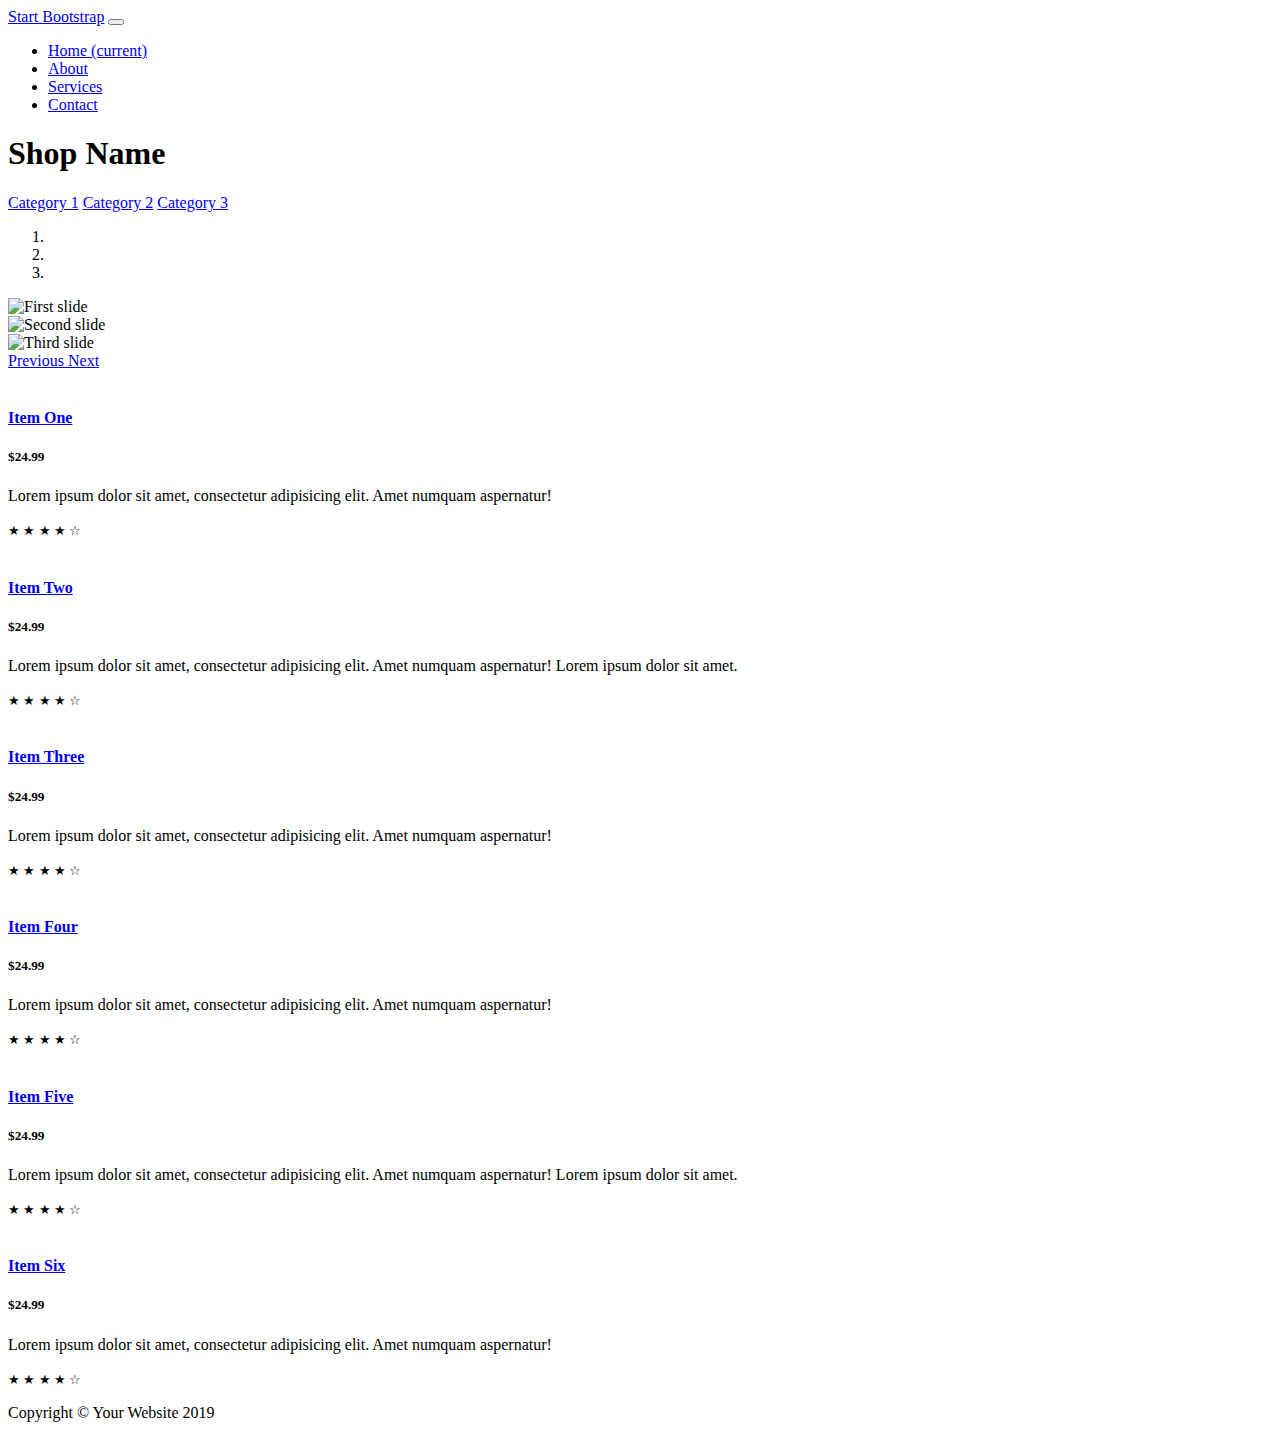
==== index.html @ b7d5164a "재전송" ====
<!DOCTYPE html>
<html lang="en">

<head>

  <meta charset="utf-8">
  <meta name="viewport" content="width=device-width, initial-scale=1, shrink-to-fit=no">
  <meta name="description" content="">
  <meta name="author" content="">

  <title>Shop Homepage - Start Bootstrap Template</title>

  <!-- Bootstrap core CSS -->
  <link href="vendor/bootstrap/css/bootstrap.min.css" rel="stylesheet">

  <!-- Custom styles for this template -->
  <link href="css/shop-homepage.css" rel="stylesheet">

</head>

<body>

  <!-- Navigation -->
  <nav class="navbar navbar-expand-lg navbar-dark bg-dark fixed-top">
    <div class="container">
      <a class="navbar-brand" href="#">Start Bootstrap</a>
      <button class="navbar-toggler" type="button" data-toggle="collapse" data-target="#navbarResponsive" aria-controls="navbarResponsive" aria-expanded="false" aria-label="Toggle navigation">
        <span class="navbar-toggler-icon"></span>
      </button>
      <div class="collapse navbar-collapse" id="navbarResponsive">
        <ul class="navbar-nav ml-auto">
          <li class="nav-item active">
            <a class="nav-link" href="#">Home
              <span class="sr-only">(current)</span>
            </a>
          </li>
          <li class="nav-item">
            <a class="nav-link" href="#">About</a>
          </li>
          <li class="nav-item">
            <a class="nav-link" href="#">Services</a>
          </li>
          <li class="nav-item">
            <a class="nav-link" href="#">Contact</a>
          </li>
        </ul>
      </div>
    </div>
  </nav>

  <!-- Page Content -->
  <div class="container">

    <div class="row">

      <div class="col-lg-3">

        <h1 class="my-4">Shop Name</h1>
        <div class="list-group">
          <a href="#" class="list-group-item">Category 1</a>
          <a href="#" class="list-group-item">Category 2</a>
          <a href="#" class="list-group-item">Category 3</a>
        </div>

      </div>
      <!-- /.col-lg-3 -->

      <div class="col-lg-9">

        <div id="carouselExampleIndicators" class="carousel slide my-4" data-ride="carousel">
          <ol class="carousel-indicators">
            <li data-target="#carouselExampleIndicators" data-slide-to="0" class="active"></li>
            <li data-target="#carouselExampleIndicators" data-slide-to="1"></li>
            <li data-target="#carouselExampleIndicators" data-slide-to="2"></li>
          </ol>
          <div class="carousel-inner" role="listbox">
            <div class="carousel-item active">
              <img class="d-block img-fluid" src="http://placehold.it/900x350" alt="First slide">
            </div>
            <div class="carousel-item">
              <img class="d-block img-fluid" src="http://placehold.it/900x350" alt="Second slide">
            </div>
            <div class="carousel-item">
              <img class="d-block img-fluid" src="http://placehold.it/900x350" alt="Third slide">
            </div>
          </div>
          <a class="carousel-control-prev" href="#carouselExampleIndicators" role="button" data-slide="prev">
            <span class="carousel-control-prev-icon" aria-hidden="true"></span>
            <span class="sr-only">Previous</span>
          </a>
          <a class="carousel-control-next" href="#carouselExampleIndicators" role="button" data-slide="next">
            <span class="carousel-control-next-icon" aria-hidden="true"></span>
            <span class="sr-only">Next</span>
          </a>
        </div>

        <div class="row">

          <div class="col-lg-4 col-md-6 mb-4">
            <div class="card h-100">
              <a href="#"><img class="card-img-top" src="http://placehold.it/700x400" alt=""></a>
              <div class="card-body">
                <h4 class="card-title">
                  <a href="#">Item One</a>
                </h4>
                <h5>$24.99</h5>
                <p class="card-text">Lorem ipsum dolor sit amet, consectetur adipisicing elit. Amet numquam aspernatur!</p>
              </div>
              <div class="card-footer">
                <small class="text-muted">&#9733; &#9733; &#9733; &#9733; &#9734;</small>
              </div>
            </div>
          </div>

          <div class="col-lg-4 col-md-6 mb-4">
            <div class="card h-100">
              <a href="#"><img class="card-img-top" src="http://placehold.it/700x400" alt=""></a>
              <div class="card-body">
                <h4 class="card-title">
                  <a href="#">Item Two</a>
                </h4>
                <h5>$24.99</h5>
                <p class="card-text">Lorem ipsum dolor sit amet, consectetur adipisicing elit. Amet numquam aspernatur! Lorem ipsum dolor sit amet.</p>
              </div>
              <div class="card-footer">
                <small class="text-muted">&#9733; &#9733; &#9733; &#9733; &#9734;</small>
              </div>
            </div>
          </div>

          <div class="col-lg-4 col-md-6 mb-4">
            <div class="card h-100">
              <a href="#"><img class="card-img-top" src="http://placehold.it/700x400" alt=""></a>
              <div class="card-body">
                <h4 class="card-title">
                  <a href="#">Item Three</a>
                </h4>
                <h5>$24.99</h5>
                <p class="card-text">Lorem ipsum dolor sit amet, consectetur adipisicing elit. Amet numquam aspernatur!</p>
              </div>
              <div class="card-footer">
                <small class="text-muted">&#9733; &#9733; &#9733; &#9733; &#9734;</small>
              </div>
            </div>
          </div>

          <div class="col-lg-4 col-md-6 mb-4">
            <div class="card h-100">
              <a href="#"><img class="card-img-top" src="http://placehold.it/700x400" alt=""></a>
              <div class="card-body">
                <h4 class="card-title">
                  <a href="#">Item Four</a>
                </h4>
                <h5>$24.99</h5>
                <p class="card-text">Lorem ipsum dolor sit amet, consectetur adipisicing elit. Amet numquam aspernatur!</p>
              </div>
              <div class="card-footer">
                <small class="text-muted">&#9733; &#9733; &#9733; &#9733; &#9734;</small>
              </div>
            </div>
          </div>

          <div class="col-lg-4 col-md-6 mb-4">
            <div class="card h-100">
              <a href="#"><img class="card-img-top" src="http://placehold.it/700x400" alt=""></a>
              <div class="card-body">
                <h4 class="card-title">
                  <a href="#">Item Five</a>
                </h4>
                <h5>$24.99</h5>
                <p class="card-text">Lorem ipsum dolor sit amet, consectetur adipisicing elit. Amet numquam aspernatur! Lorem ipsum dolor sit amet.</p>
              </div>
              <div class="card-footer">
                <small class="text-muted">&#9733; &#9733; &#9733; &#9733; &#9734;</small>
              </div>
            </div>
          </div>

          <div class="col-lg-4 col-md-6 mb-4">
            <div class="card h-100">
              <a href="#"><img class="card-img-top" src="http://placehold.it/700x400" alt=""></a>
              <div class="card-body">
                <h4 class="card-title">
                  <a href="#">Item Six</a>
                </h4>
                <h5>$24.99</h5>
                <p class="card-text">Lorem ipsum dolor sit amet, consectetur adipisicing elit. Amet numquam aspernatur!</p>
              </div>
              <div class="card-footer">
                <small class="text-muted">&#9733; &#9733; &#9733; &#9733; &#9734;</small>
              </div>
            </div>
          </div>

        </div>
        <!-- /.row -->

      </div>
      <!-- /.col-lg-9 -->

    </div>
    <!-- /.row -->

  </div>
  <!-- /.container -->

  <!-- Footer -->
  <footer class="py-5 bg-dark">
    <div class="container">
      <p class="m-0 text-center text-white">Copyright &copy; Your Website 2019</p>
    </div>
    <!-- /.container -->
  </footer>

  <!-- Bootstrap core JavaScript -->
  <script src="vendor/jquery/jquery.min.js"></script>
  <script src="vendor/bootstrap/js/bootstrap.bundle.min.js"></script>

</body>

</html>
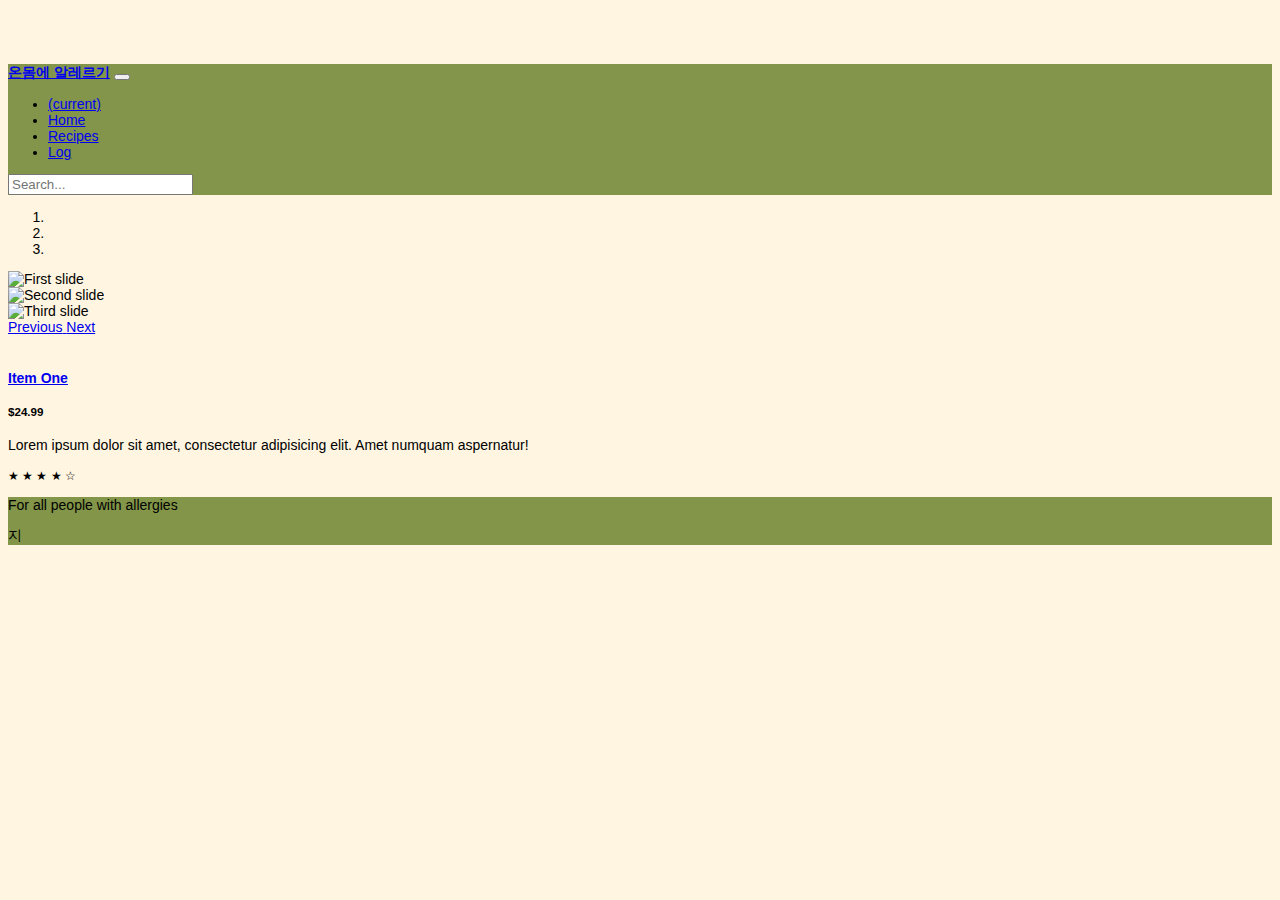
==== commit 1c080060: "Add files via upload" ====
--- a/index.html
+++ b/index.html
@@ -2,65 +2,102 @@
 <html lang="en">
 
 <head>
+  <!-- 메타 정보 -->
+  <meta charset="utf-8"> <!-- 문서의 문자 인코딩 설정 -->
+  <meta name="viewport" content="width=device-width, initial-scale=1, shrink-to-fit=no"> <!-- 반응형 웹페이지를 위한 뷰포트 설정 -->
+  <meta name="description" content=""> <!-- 웹페이지에 대한 설명 (이 경우에는 비어 있음) -->
+  <meta name="author" content=""> <!-- 저자 정보 (이 경우에는 비어 있음) -->
 
-  <meta charset="utf-8">
-  <meta name="viewport" content="width=device-width, initial-scale=1, shrink-to-fit=no">
-  <meta name="description" content="">
-  <meta name="author" content="">
+  <!-- 웹페이지 제목 -->
+  <title>온몸에 알레르기 - 알러지 분류 페이지</title>
 
-  <title>Shop Homepage - Start Bootstrap Template</title>
-
-  <!-- Bootstrap core CSS -->
+  <!-- 부트스트랩 기본 CSS -->
+  <!-- "vendor/bootstrap/css" 디렉토리에 있는 부트스트랩 CSS 파일에 대한 링크 -->
   <link href="vendor/bootstrap/css/bootstrap.min.css" rel="stylesheet">
 
-  <!-- Custom styles for this template -->
+  <!-- 이 템플릿에 대한 사용자 정의 CSS 스타일 -->
+  <!-- "css" 디렉토리에 있는 사용자 정의 CSS 파일에 대한 링크 -->
   <link href="css/shop-homepage.css" rel="stylesheet">
 
+  <head>
+    <title>Awesome Search Box</title>
+    <link rel="stylesheet" href="https://stackpath.bootstrapcdn.com/bootstrap/4.1.3/css/bootstrap.min.css" integrity="sha384-MCw98/SFnGE8fJT3GXwEOngsV7Zt27NXFoaoApmYm81iuXoPkFOJwJ8ERdknLPMO" crossorigin="anonymous">
+    <link rel="stylesheet" href="https://use.fontawesome.com/releases/v5.5.0/css/all.css" integrity="sha384-B4dIYHKNBt8Bc12p+WXckhzcICo0wtJAoU8YZTY5qE0Id1GSseTk6S+L3BlXeVIU" crossorigin="anonymous">
+  </head>
+  <style>
+  body{
+    font-size: 14px;
+    font-family: 'Roboto', sans-serif;
+    background-color: rgba(255, 244, 221, 0.92);
+  }
+</style>
+
+  <style>
+    /* 여기에 CSS 스타일 추가 */
+    .navbar-brand {
+      font-weight: bold;
+    }
+    body {
+      padding-top: 56px;
+    }
+
+  </style>
 </head>
-
 <body>
 
   <!-- Navigation -->
-  <nav class="navbar navbar-expand-lg navbar-dark bg-dark fixed-top">
+  <nav class="navbar navbar-expand-lg navbar-dark fixed-top">
+    <style>
+      .navbar {
+        background-color: #82954B;
+        opacity: 1.0; /* 반투명도 설정 */
+      }
+    </style>
+
     <div class="container">
-      <a class="navbar-brand" href="#">Start Bootstrap</a>
+      <a class="navbar-brand" href="#">온몸에 알레르기</a>
       <button class="navbar-toggler" type="button" data-toggle="collapse" data-target="#navbarResponsive" aria-controls="navbarResponsive" aria-expanded="false" aria-label="Toggle navigation">
         <span class="navbar-toggler-icon"></span>
       </button>
       <div class="collapse navbar-collapse" id="navbarResponsive">
         <ul class="navbar-nav ml-auto">
-          <li class="nav-item active">
-            <a class="nav-link" href="#">Home
+          <li class="nav-item">
+            <a class="nav-link" href="#">
               <span class="sr-only">(current)</span>
             </a>
           </li>
-          <li class="nav-item">
-            <a class="nav-link" href="#">About</a>
+          <li class="nav-item active">
+            <a class="nav-link" href="#">Home</a>
+            </a>
           </li>
           <li class="nav-item">
-            <a class="nav-link" href="#">Services</a>
+            <a class="nav-link" href="#">Recipes</a>
           </li>
           <li class="nav-item">
-            <a class="nav-link" href="#">Contact</a>
+            <a class="nav-link" href="#">Log</a>
           </li>
         </ul>
       </div>
     </div>
+    <div class="container h-100">
+      <div class="d-flex justify-content-center h-100">
+        <div class="searchbar">
+          <input class="search_input" type="text" name="" placeholder="Search...">
+          <a href="검색창" class="search_icon"><i class="fas fa-search"></i></a>
+        </div>
+      </div>
+    </div>
   </nav>
+
 
   <!-- Page Content -->
   <div class="container">
 
     <div class="row">
 
-      <div class="col-lg-3">
+      <div class="col-lg-2">
 
-        <h1 class="my-4">Shop Name</h1>
-        <div class="list-group">
-          <a href="#" class="list-group-item">Category 1</a>
-          <a href="#" class="list-group-item">Category 2</a>
-          <a href="#" class="list-group-item">Category 3</a>
-        </div>
+
 
       </div>
       <!-- /.col-lg-3 -->
@@ -112,85 +149,8 @@
             </div>
           </div>
 
-          <div class="col-lg-4 col-md-6 mb-4">
-            <div class="card h-100">
-              <a href="#"><img class="card-img-top" src="http://placehold.it/700x400" alt=""></a>
-              <div class="card-body">
-                <h4 class="card-title">
-                  <a href="#">Item Two</a>
-                </h4>
-                <h5>$24.99</h5>
-                <p class="card-text">Lorem ipsum dolor sit amet, consectetur adipisicing elit. Amet numquam aspernatur! Lorem ipsum dolor sit amet.</p>
-              </div>
-              <div class="card-footer">
-                <small class="text-muted">&#9733; &#9733; &#9733; &#9733; &#9734;</small>
-              </div>
-            </div>
-          </div>
 
-          <div class="col-lg-4 col-md-6 mb-4">
-            <div class="card h-100">
-              <a href="#"><img class="card-img-top" src="http://placehold.it/700x400" alt=""></a>
-              <div class="card-body">
-                <h4 class="card-title">
-                  <a href="#">Item Three</a>
-                </h4>
-                <h5>$24.99</h5>
-                <p class="card-text">Lorem ipsum dolor sit amet, consectetur adipisicing elit. Amet numquam aspernatur!</p>
-              </div>
-              <div class="card-footer">
-                <small class="text-muted">&#9733; &#9733; &#9733; &#9733; &#9734;</small>
-              </div>
-            </div>
-          </div>
 
-          <div class="col-lg-4 col-md-6 mb-4">
-            <div class="card h-100">
-              <a href="#"><img class="card-img-top" src="http://placehold.it/700x400" alt=""></a>
-              <div class="card-body">
-                <h4 class="card-title">
-                  <a href="#">Item Four</a>
-                </h4>
-                <h5>$24.99</h5>
-                <p class="card-text">Lorem ipsum dolor sit amet, consectetur adipisicing elit. Amet numquam aspernatur!</p>
-              </div>
-              <div class="card-footer">
-                <small class="text-muted">&#9733; &#9733; &#9733; &#9733; &#9734;</small>
-              </div>
-            </div>
-          </div>
-
-          <div class="col-lg-4 col-md-6 mb-4">
-            <div class="card h-100">
-              <a href="#"><img class="card-img-top" src="http://placehold.it/700x400" alt=""></a>
-              <div class="card-body">
-                <h4 class="card-title">
-                  <a href="#">Item Five</a>
-                </h4>
-                <h5>$24.99</h5>
-                <p class="card-text">Lorem ipsum dolor sit amet, consectetur adipisicing elit. Amet numquam aspernatur! Lorem ipsum dolor sit amet.</p>
-              </div>
-              <div class="card-footer">
-                <small class="text-muted">&#9733; &#9733; &#9733; &#9733; &#9734;</small>
-              </div>
-            </div>
-          </div>
-
-          <div class="col-lg-4 col-md-6 mb-4">
-            <div class="card h-100">
-              <a href="#"><img class="card-img-top" src="http://placehold.it/700x400" alt=""></a>
-              <div class="card-body">
-                <h4 class="card-title">
-                  <a href="#">Item Six</a>
-                </h4>
-                <h5>$24.99</h5>
-                <p class="card-text">Lorem ipsum dolor sit amet, consectetur adipisicing elit. Amet numquam aspernatur!</p>
-              </div>
-              <div class="card-footer">
-                <small class="text-muted">&#9733; &#9733; &#9733; &#9733; &#9734;</small>
-              </div>
-            </div>
-          </div>
 
         </div>
         <!-- /.row -->
@@ -205,13 +165,17 @@
   <!-- /.container -->
 
   <!-- Footer -->
-  <footer class="py-5 bg-dark">
+  <footer class="py-5">
+    <style>
+      .py-5{
+        background-color:#829548;
+      }
+    </style>
     <div class="container">
-      <p class="m-0 text-center text-white">Copyright &copy; Your Website 2019</p>
-    </div>
+      <p class="m-0 text-center text-white">For all people with allergies</p>
+    </div>지
     <!-- /.container -->
   </footer>
-
   <!-- Bootstrap core JavaScript -->
   <script src="vendor/jquery/jquery.min.js"></script>
   <script src="vendor/bootstrap/js/bootstrap.bundle.min.js"></script>
